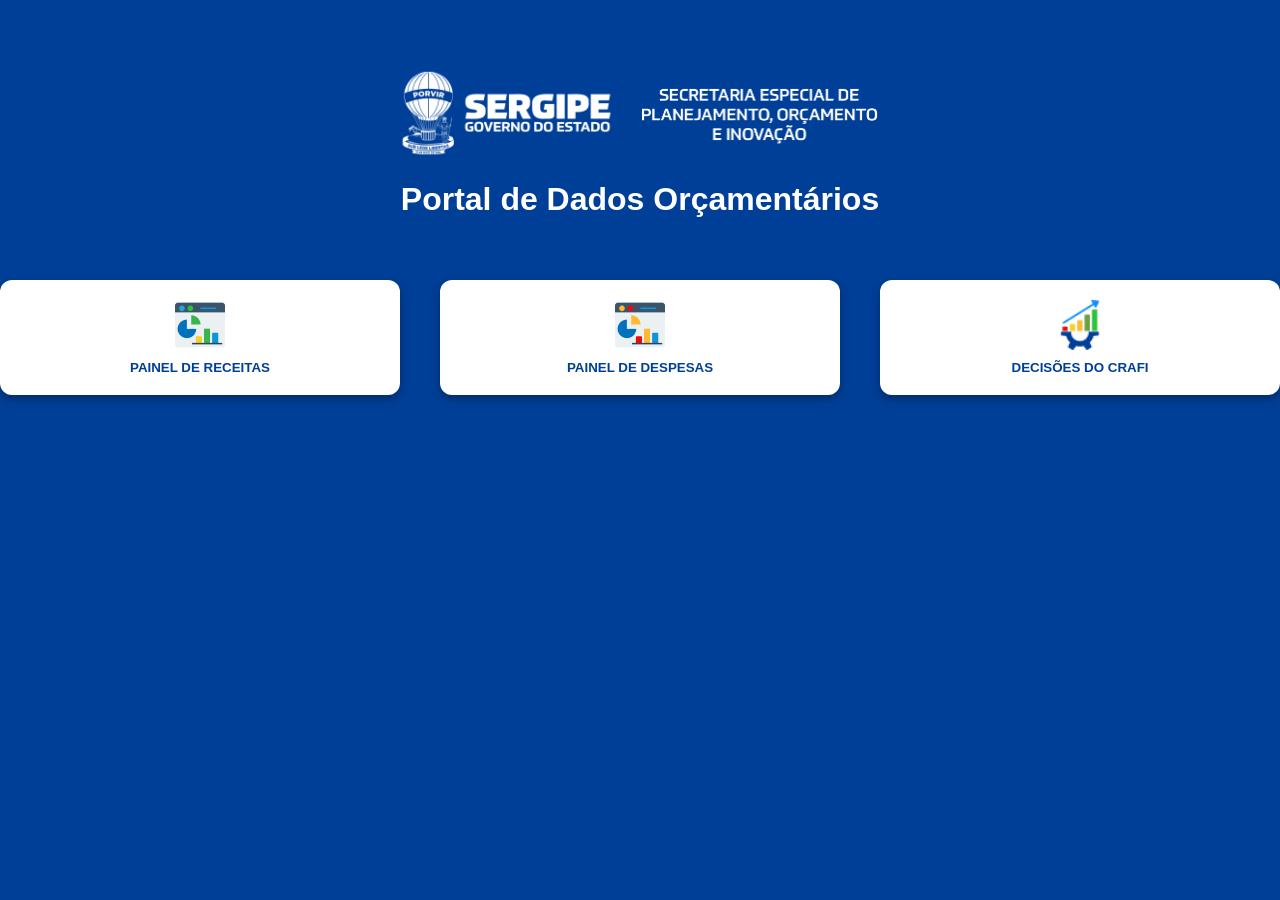
==== index.html @ c5c68dd2 "Update and rename layout dos paineis.html to index.html" ====
<!DOCTYPE html>
<html lang="pt-br">
<head>
    <meta charset="UTF-8">
    <title>Portal de Dados - Sergipe</title>
    <style>
        body { 
            margin: 0; 
            background-color: #003F97; 
            color: white; 
            font-family: 'Segoe UI', sans-serif;
            display: flex;
            flex-direction: column;
            align-items: center;
            min-height: 100vh;
            overflow: hidden;
        }

        /* TELA INICIAL */
        #home {
            display: flex;
            flex-direction: column;
            align-items: center;
            width: 100%;
            padding-top: 50px;
        }

        .logo-container { text-align: center; margin-bottom: 40px; }
        
        .secretaria-texto {
            font-size: 1.1rem;
            font-weight: bold;
            margin-bottom: 20px;
            text-transform: uppercase;
        }

        .logos-row {
            display: flex;
            justify-content: center;
            align-items: center;
            gap: 30px;
        }

        .logos-row img { height: 90px; }

        /* GRADE DE BOTÕES */
        .grid-botoes {
            display: grid;
            grid-template-columns: repeat(3, 1fr); 
            gap: 40px;
            width: 100%;
            max-width: 1400px;
        }

        .card-botao {
            background: white;
            color: #003F97;
            padding: 20px;
            border-radius: 12px;
            cursor: pointer;
            display: flex;
            flex-direction: column;
            align-items: center;
            font-weight: bold;
            border: none;
            box-shadow: 0 4px 10px rgba(0,0,0,0.3);
            transition: 0.2s;
        }

        .card-botao:hover { transform: scale(1.05); background: #f0f0f0; }
        .card-botao img { width: 50px; margin-bottom: 10px; }

        /* IFRAME E VOLTAR */
        #painel-exibicao {
            display: none; 
            width: 100vw;
            height: 100vh;
            border: none;
        }

        .btn-voltar {
            display: none;
            position: fixed;
            bottom: 20px;
            left: 50%;
            transform: translateX(-50%);
            background: white;
            color: #003F97;
            padding: 10px 25px;
            border-radius: 30px;
            font-weight: bold;
            border: none;
            cursor: pointer;
            z-index: 100;
            box-shadow: 0 4px 15px rgba(0,0,0,0.5);
        }
    </style>
</head>
<body>

    <div id="home">
        <div class="logo-container">
            <div class="secretaria-texto"></div>
            <div class="logos-row">
                <img src="FIGURAS/SERGIPE LOGO.svg" alt="Governo">
                <img src="FIGURAS/NOME.svg" alt="Portal">
            </div>
            <h1>Portal de Dados Orçamentários</h1>
        </div>

        <div class="grid-botoes">
            <button class="card-botao" onclick="abrirPainel('https://app.powerbi.com/view?r=eyJrIjoiMmUwZmY1ODgtZDE3MS00NTFlLWE2NDgtYzFjYzAxODk3NWMxIiwidCI6ImExYTA1MzAxLWJkMzEtNDI3NS05ODk5LTUzZmZiN2M1YjgyZCJ9')">
                <img src="FIGURAS/RECEITA.png"> PAINEL DE RECEITAS
            </button>
            <button class="card-botao" onclick="abrirPainel('https://app.powerbi.com/view?r=eyJrIjoiMjFiZjI0OTktY2RjYy00M2EyLTlmM2ItZWQ2ZmVmMjY3NjNjIiwidCI6ImExYTA1MzAxLWJkMzEtNDI3NS05ODk5LTUzZmZiN2M1YjgyZCJ9')">
                <img src="FIGURAS/DESPESA.png"> PAINEL DE DESPESAS
            </button>
            <button class="card-botao" onclick="abrirPainel('https://app.powerbi.com/view?r=eyJrIjoiZDRiYmJjYWMtZGY4ZC00MDJiLWEyMjUtOWEyMjNhMjdiNDhhIiwidCI6ImExYTA1MzAxLWJkMzEtNDI3NS05ODk5LTUzZmZiN2M1YjgyZCJ9')">
                <img src="FIGURAS/CRAFI.png"> DECISÕES DO CRAFI
            </button>
        </div>
    </div>

    <iframe id="painel-exibicao"></iframe>
    <button id="btn-voltar" class="btn-voltar" onclick="voltarHome()">⬅ Retornar à Lista</button>

    <script>
        function abrirPainel(url) {
            // Esconde a home inteira
            document.getElementById('home').style.display = 'none';
            
            // Configura o iframe
            const frame = document.getElementById('painel-exibicao');
            frame.src = url;
            frame.style.display = 'block';
            
            // Mostra o botão de voltar
            document.getElementById('btn-voltar').style.display = 'block';
        }

        function voltarHome() {
            // Mostra a home novamente
            document.getElementById('home').style.display = 'flex';
            
            // Esconde o iframe e o botão
            document.getElementById('painel-exibicao').style.display = 'none';
            document.getElementById('btn-voltar').style.display = 'none';
            
            // Limpa o link para não ficar rodando no fundo
            document.getElementById('painel-exibicao').src = "";
        }
    </script>
</body>
</html>
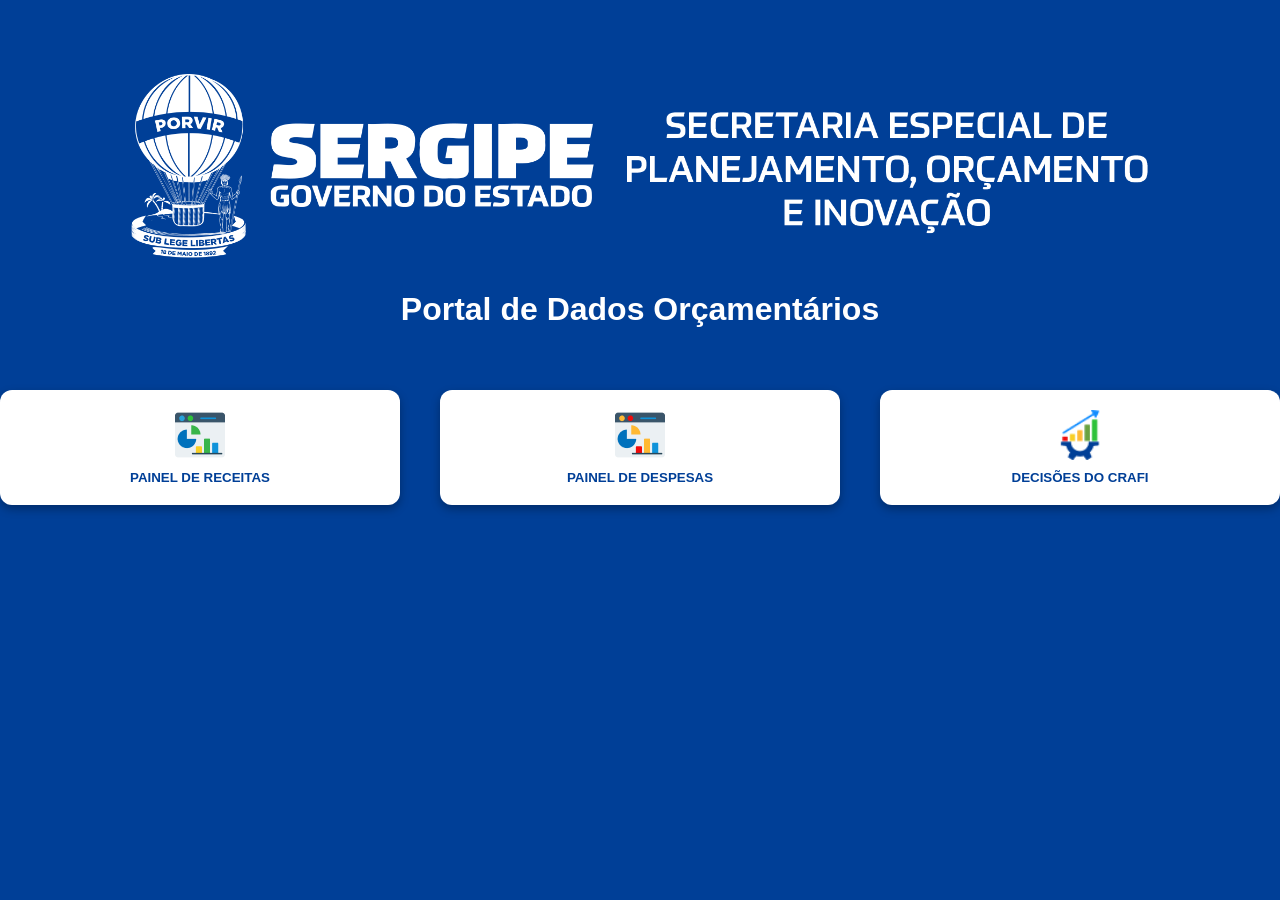
==== commit d670fcc9: "Fix HTML encoding issues in index.html" ====
--- a/index.html
+++ b/index.html
@@ -41,7 +41,7 @@
             gap: 30px;
         }
 
-        .logos-row img { height: 90px; }
+        .logos-row img { height: 200px; }
 
         /* GRADE DE BOTÕES */
         .grid-botoes {
@@ -152,3 +152,4 @@
     </script>
 </body>
 </html>
+
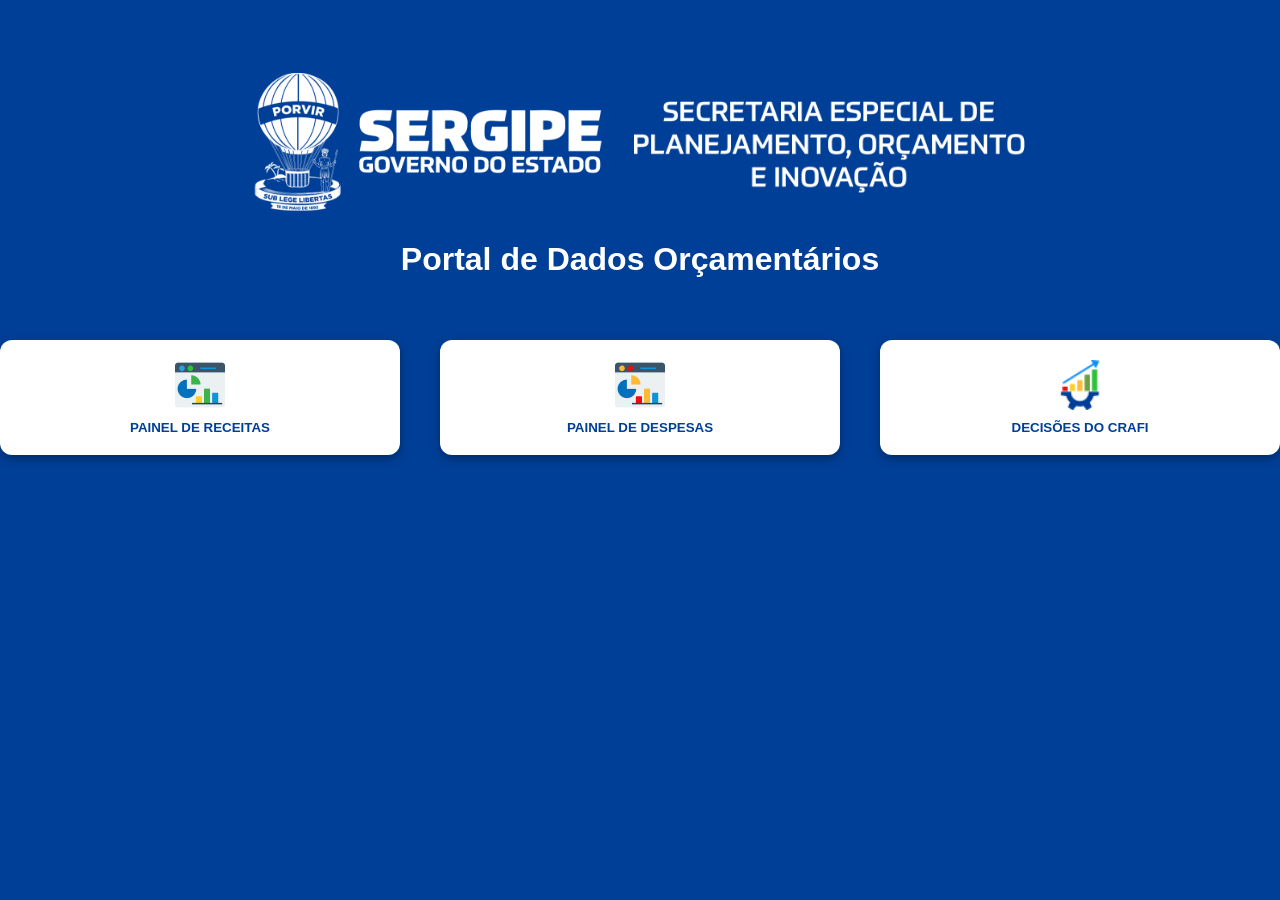
==== commit 5307c404: "Fix HTML encoding issues in index.html" ====
--- a/index.html
+++ b/index.html
@@ -41,7 +41,7 @@
             gap: 30px;
         }
 
-        .logos-row img { height: 200px; }
+        .logos-row img { height: 150px; }
 
         /* GRADE DE BOTÕES */
         .grid-botoes {
@@ -153,3 +153,4 @@
 </body>
 </html>
 
+
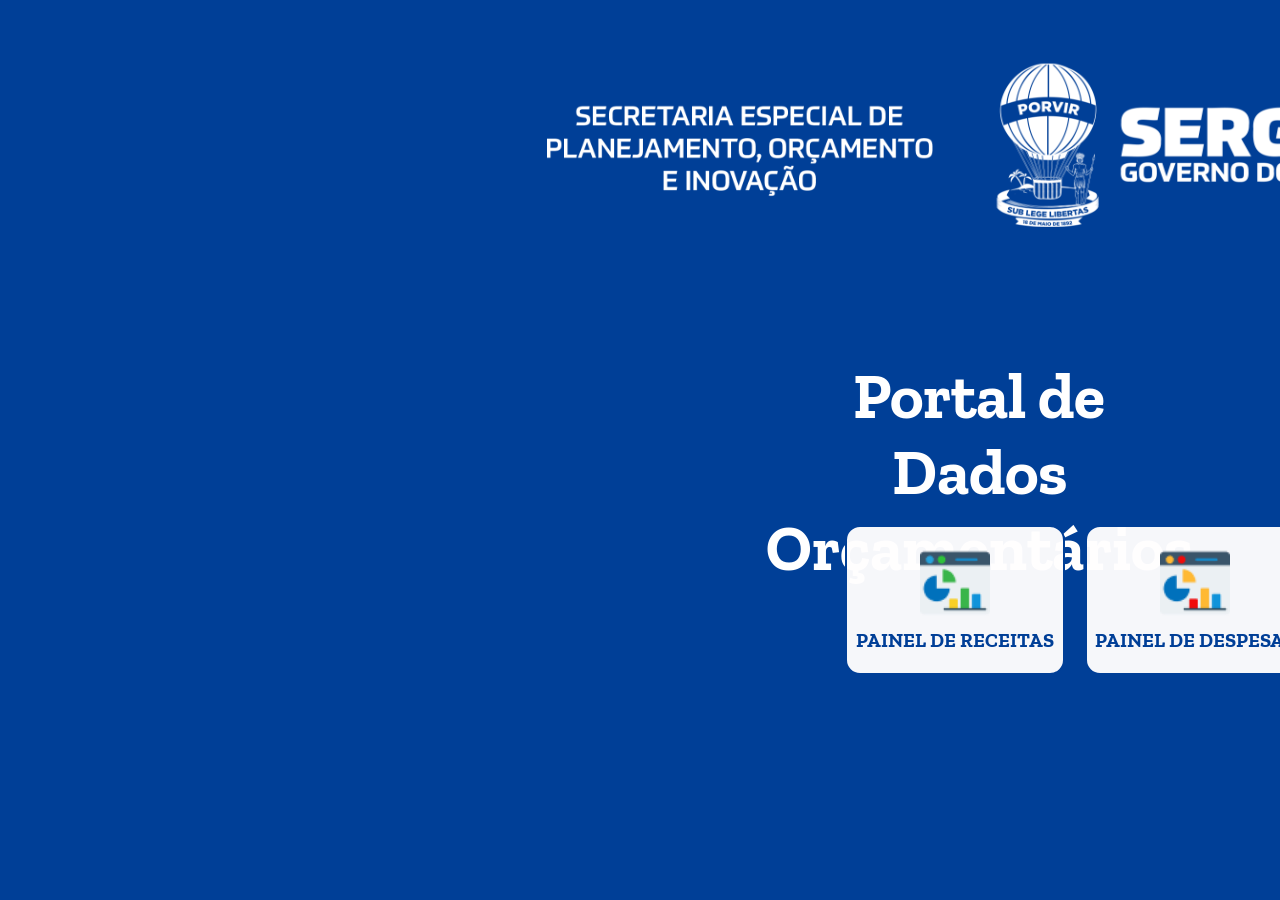
==== commit 60c6eb14: "Update index.html" ====
--- a/index.html
+++ b/index.html
@@ -2,155 +2,100 @@
 <html lang="pt-br">
 <head>
     <meta charset="UTF-8">
-    <title>Portal de Dados - Sergipe</title>
-    <style>
-        body { 
-            margin: 0; 
-            background-color: #003F97; 
-            color: white; 
-            font-family: 'Segoe UI', sans-serif;
-            display: flex;
-            flex-direction: column;
-            align-items: center;
-            min-height: 100vh;
-            overflow: hidden;
-        }
+    <meta name="viewport" content="width=device-width, initial-scale=1.0">
+    <link rel="stylesheet" href="styles.css">
+    <link rel="stylessheet" href="responsive.css">
+    <title>Portal de Dados Orçamentários - Sergipe</title>
+</head>
 
-        /* TELA INICIAL */
-        #home {
-            display: flex;
-            flex-direction: column;
-            align-items: center;
-            width: 100%;
-            padding-top: 50px;
-        }
+<body> <div id="tela-inicial">
+        <header>
+            <div class="logos">
+                <img src="images/NOME.svg" alt="Brasão de Sergipe" class="logo">
+                <img src="images/SERGIPE LOGO.svg" alt="Logo do Governo de Sergipe" class="logo">
+            </div>
 
-        .logo-container { text-align: center; margin-bottom: 40px; }
+            <div class="tela-menu"> 
+                <div class="titulo">
+                    <h1 class="h1">Portal de Dados Orçamentários</h1>
+                </div>
+            </div>
+        </header>
+
+        <section>
+            <div class="imagem-lateral">
+                <video autoplay muted loop playsinline class="video-fundo">
+                    <source src="images/Painel_1920x1080px.mp4" type="video/mp4">
+                </video>
+            </div>
+        </section>
+
+        <main class="container" id="button-container">
+            <div class="container-botoes"> 
+                <button class="card-botao" onclick="abrirPainel('https://app.powerbi.com/view?r=eyJrIjoiMmUwZmY1ODgtZDE3MS00NTFlLWE2NDgtYzFjYzAxODk3NWMxIiwidCI6ImExYTA1MzAxLWJkMzEtNDI3NS05ODk5LTUzZmZiN2M1YjgyZCJ9')">
+                    <img src="FIGURAS/RECEITA.png" alt="Receitas">
+                    PAINEL DE RECEITAS
+                </button>
+
+                <button class="card-botao" onclick="abrirPainel('https://app.powerbi.com/view?r=eyJrIjoiMjFiZjI0OTktY2RjYy00M2EyLTlmM2ItZWQ2ZmVmMjY3NjNjIiwidCI6ImExYTA1MzAxLWJkMzEtNDI3NS05ODk5LTUzZmZiN2M1YjgyZCJ9')">
+                    <img src="FIGURAS/DESPESA.png" alt="Despesas">
+                    PAINEL DE DESPESAS
+                </button>
+
+                <button class="card-botao" onclick="abrirPainel('https://app.powerbi.com/view?r=eyJrIjoiZDRiYmJjYWMtZGY4ZC00MDJiLWEyMjUtOWEyMjNhMjdiNDhhIiwidCI6ImExYTA1MzAxLWJkMzEtNDI3NS05ODk5LTUzZmZiN2M1YjgyZCJ9')">
+                    <img src="FIGURAS/CRAFI.png" alt="CRAFI">
+                    DECISÕES DO CRAFI
+                </button>
+            </div>
+        </main>
+    </div> <div id="tela-painel" style="display: none;">
+        <header class="cabecalho-painel">
+            <button class="btn-voltar" onclick="voltarMenu()">
+                ←   Voltar a Lista de Painéis
+            </button>
+        </header>
         
-        .secretaria-texto {
-            font-size: 1.1rem;
-            font-weight: bold;
-            margin-bottom: 20px;
-            text-transform: uppercase;
-        }
-
-        .logos-row {
-            display: flex;
-            justify-content: center;
-            align-items: center;
-            gap: 30px;
-        }
-
-        .logos-row img { height: 150px; }
-
-        /* GRADE DE BOTÕES */
-        .grid-botoes {
-            display: grid;
-            grid-template-columns: repeat(3, 1fr); 
-            gap: 40px;
-            width: 100%;
-            max-width: 1400px;
-        }
-
-        .card-botao {
-            background: white;
-            color: #003F97;
-            padding: 20px;
-            border-radius: 12px;
-            cursor: pointer;
-            display: flex;
-            flex-direction: column;
-            align-items: center;
-            font-weight: bold;
-            border: none;
-            box-shadow: 0 4px 10px rgba(0,0,0,0.3);
-            transition: 0.2s;
-        }
-
-        .card-botao:hover { transform: scale(1.05); background: #f0f0f0; }
-        .card-botao img { width: 50px; margin-bottom: 10px; }
-
-        /* IFRAME E VOLTAR */
-        #painel-exibicao {
-            display: none; 
-            width: 100vw;
-            height: 100vh;
-            border: none;
-        }
-
-        .btn-voltar {
-            display: none;
-            position: fixed;
-            bottom: 20px;
-            left: 50%;
-            transform: translateX(-50%);
-            background: white;
-            color: #003F97;
-            padding: 10px 25px;
-            border-radius: 30px;
-            font-weight: bold;
-            border: none;
-            cursor: pointer;
-            z-index: 100;
-            box-shadow: 0 4px 15px rgba(0,0,0,0.5);
-        }
-    </style>
-</head>
-<body>
-
-    <div id="home">
-        <div class="logo-container">
-            <div class="secretaria-texto"></div>
-            <div class="logos-row">
-                <img src="FIGURAS/SERGIPE LOGO.svg" alt="Governo">
-                <img src="FIGURAS/NOME.svg" alt="Portal">
-            </div>
-            <h1>Portal de Dados Orçamentários</h1>
-        </div>
-
-        <div class="grid-botoes">
-            <button class="card-botao" onclick="abrirPainel('https://app.powerbi.com/view?r=eyJrIjoiMmUwZmY1ODgtZDE3MS00NTFlLWE2NDgtYzFjYzAxODk3NWMxIiwidCI6ImExYTA1MzAxLWJkMzEtNDI3NS05ODk5LTUzZmZiN2M1YjgyZCJ9')">
-                <img src="FIGURAS/RECEITA.png"> PAINEL DE RECEITAS
-            </button>
-            <button class="card-botao" onclick="abrirPainel('https://app.powerbi.com/view?r=eyJrIjoiMjFiZjI0OTktY2RjYy00M2EyLTlmM2ItZWQ2ZmVmMjY3NjNjIiwidCI6ImExYTA1MzAxLWJkMzEtNDI3NS05ODk5LTUzZmZiN2M1YjgyZCJ9')">
-                <img src="FIGURAS/DESPESA.png"> PAINEL DE DESPESAS
-            </button>
-            <button class="card-botao" onclick="abrirPainel('https://app.powerbi.com/view?r=eyJrIjoiZDRiYmJjYWMtZGY4ZC00MDJiLWEyMjUtOWEyMjNhMjdiNDhhIiwidCI6ImExYTA1MzAxLWJkMzEtNDI3NS05ODk5LTUzZmZiN2M1YjgyZCJ9')">
-                <img src="FIGURAS/CRAFI.png"> DECISÕES DO CRAFI
-            </button>
+        <div class="iframe-container">
+            <iframe id="iframe-powerbi" src="" frameborder="0" allowFullScreen="true"></iframe>
         </div>
     </div>
 
-    <iframe id="painel-exibicao"></iframe>
-    <button id="btn-voltar" class="btn-voltar" onclick="voltarHome()">⬅ Retornar à Lista</button>
 
-    <script>
+   <script>
         function abrirPainel(url) {
-            // Esconde a home inteira
-            document.getElementById('home').style.display = 'none';
+            // Esconde explicitamente os componentes principais do menu
+            document.querySelector('header:not(.cabecalho-painel)').style.display = 'none';
+            document.querySelector('section').style.display = 'none';
+            document.querySelector('main').style.display = 'none';
             
-            // Configura o iframe
-            const frame = document.getElementById('painel-exibicao');
-            frame.src = url;
-            frame.style.display = 'block';
+            // Caso exista uma div englobando tudo, tenta esconder também
+            var telaInicial = document.getElementById('tela-inicial');
+            if(telaInicial) telaInicial.style.display = 'none';
             
-            // Mostra o botão de voltar
-            document.getElementById('btn-voltar').style.display = 'block';
+            // Mostra o painel (usando flex para respeitar o flex-direction: column)
+            var telaPainel = document.getElementById('tela-painel');
+            telaPainel.style.display = 'flex';
+            
+            // Carrega a URL no iframe
+            document.getElementById('iframe-powerbi').src = url;
         }
 
-        function voltarHome() {
-            // Mostra a home novamente
-            document.getElementById('home').style.display = 'flex';
+        function voltarMenu() {
+            // Esconde o painel
+            document.getElementById('tela-painel').style.display = 'none';
             
-            // Esconde o iframe e o botão
-            document.getElementById('painel-exibicao').style.display = 'none';
-            document.getElementById('btn-voltar').style.display = 'none';
+            // Restaura os componentes principais do menu
+            document.querySelector('header:not(.cabecalho-painel)').style.display = 'flex'; // Volta ao display original (flex)
+            document.querySelector('section').style.display = 'block';
+            document.querySelector('main').style.display = 'flex'; // Volta ao display original (flex)
             
-            // Limpa o link para não ficar rodando no fundo
-            document.getElementById('painel-exibicao').src = "";
+            // Se usou a div englobando tudo, restaura também
+            var telaInicial = document.getElementById('tela-inicial');
+            if(telaInicial) telaInicial.style.display = 'block';
+            
+            // Limpa o iframe
+            document.getElementById('iframe-powerbi').src = '';
         }
     </script>
-</body>
-</html>
 
-
+</body> </html>
--- a/styles.css
+++ b/styles.css
@@ -0,0 +1,226 @@
+@import url('https://fonts.googleapis.com/css2?family=Zilla+Slab:wght@400;700&display=swap');
+
+* {
+    margin: 0;
+    padding: 0;
+    box-sizing: border-box;
+    font-family: "Zilla Slab", serif;
+}
+
+body { 
+    background-color: #003F97;
+    color: white;
+    /* APAGUE O position: fixed DAQUI! Ele destrói o layout. */
+    min-height: 100vh;
+    overflow-x: hidden; /* Evita barra de rolagem lateral */
+}
+
+/* =========================================
+   TELA 1: MENU INICIAL (Seu Design)
+   ========================================= */
+
+header {
+    position: fixed;
+    top: 60px;
+    
+    /* A MÁGICA COMEÇA AQUI: */
+    /* Em vez de prender na direita, dizemos onde a área azul começa e termina */
+    right: 0; 
+    
+    /* ATENÇÃO: Coloque aqui o MESMO valor que você usou na largura (.imagem-lateral) */
+    /* Exemplo: Se o vídeo tem width: 45vw, coloque left: 45vw aqui. */
+    /* Se o vídeo tem width: 600px, coloque left: 600px aqui. */
+    left: 53vw; 
+    
+    display: flex;
+    flex-direction: column;
+    align-items: center;    /* Mantém tudo no centro da área azul */
+    justify-content: center;
+    gap: 20px;
+    z-index: 10;
+}
+
+header .logos {
+    display: flex;
+    gap: 40px;
+    align-items: center;
+    justify-content: center;
+}
+
+header h1 {
+    left: 70%;
+    font-size: 4rem; 
+    font-weight: 800;
+    color: white;
+    margin: 100px; 
+    text-align: center;
+}
+
+section .imagem-lateral {
+    position: fixed;
+    top: 0;
+    left: 0;  
+    height: 100vh;
+    width: 56vw;
+    z-index: 0;
+    pointer-events: none;
+    clip-path: polygon(0% 0%, 85% 0%, 100% 50%, 85% 100%, 0% 100%);
+}
+
+.imagem-lateral .video-fundo {
+    height: 100%;
+    width: 100%;
+    object-fit: cover;
+    object-position: center;
+}
+
+main {
+    position: fixed;
+    top: 70%;
+    /* Mudei para 50% para dar espaço para os lados */
+    left: 54%; 
+    /* Agora ele centraliza na tela, mas deslocamos um pouco para a direita (20%) para fugir da imagem */
+    transform: translate(20%, -70%); 
+    z-index: 10;
+    display: flex;
+    flex-direction: column;
+    align-items: center;
+    gap: 80px;
+    
+    /* Garante que ele tenha o tamanho exato para os 3 botões */
+    width: 720px; 
+    max-width: 90vw; /* Impede que quebre no celular */
+}
+
+/* ATENÇÃO: Verifique se o nome bate com o seu HTML */
+main .container-botoes { 
+    display: flex;
+    flex-direction: row;
+    flex-wrap: wrap;
+    justify-content: center;
+    gap: 20px;
+    width: 100%;
+}
+
+main .card-botao {
+    color:#003F97;
+    font-size: 20px;
+    font-style: normal;
+    font-weight: 700;
+    display: flex;
+    flex-direction: column;
+    align-items: center;
+    justify-content: center;
+    width: 220px;
+    height: 150px;
+    background-color: #fffefef6;
+    border: 2px solid #003F97;
+    border-radius: 15px;
+    cursor: pointer;
+    transition: all 0.5s ease;
+}
+
+.card-botao img {
+    width: 70px;
+    height: 70px;
+    margin-bottom: 10px;
+    gap: 10px;
+}
+
+main .card-botao:hover {
+    letter-spacing: 3px;
+    background-color: #2EC23A;
+    color: #f7f7f7;
+    box-shadow: 0 0 10px #003F97;
+}
+
+button:active {
+    letter-spacing: 3px;
+    background-color: #2EC23A;
+    color: #f7f7f7;
+    box-shadow: #003F97;
+    transform: translateY(10px);
+    transition: 100ms;
+}
+
+/* =========================================
+   TELA 2: PAINEL DO POWER BI (CORREÇÃO NUCLEAR)
+   ========================================= */
+
+#tela-painel {
+    display: none; 
+    /* O painel será fixo e colado em todos os cantos da tela */
+    position: fixed !important; 
+    top: 0 !important;
+    left: 0 !important;
+    right: 0 !important;
+    bottom: 0 !important;
+    width: 100vw !important;
+    height: 100vh !important;
+    background-color: #f4f6f9 !important; 
+    z-index: 999999 !important; /* Garante que ficará por cima de tudo */
+    margin: 0 !important;
+    padding: 0 !important;
+}
+
+/* A Tira Azul no Topo - Fixada separadamente no topo do painel */
+.cabecalho-painel {
+    position: absolute !important; /* Fixa a barra em relação ao #tela-painel */
+    top: 0 !important;
+    left: 0 !important;
+    right: 0 !important;
+    height: 60px !important; /* Altura fixa */
+    background-color: #003F97 !important; 
+    display: flex !important;
+    align-items: center !important;
+    padding: 0 30px !important; 
+    box-sizing: border-box !important; 
+    box-shadow: 0 4px 6px rgba(0,0,0,0.4) !important; 
+    margin: 0 !important;
+    z-index: 2 !important; /* Fica acima do iframe */
+}
+
+.cabecalho-painel h2 {
+    font-size: 20px !important;
+    color: white !important;
+    font-weight: 700 !important;
+    margin: 0 0 0 20px !important;
+}
+
+.btn-voltar {
+    display: flex !important;
+    align-items: center !important;
+    background-color: transparent !important; 
+    color: white !important;
+    border: 2px solid rgba(46, 194, 58, 100) !important; 
+    padding: 8px 16px !important;
+    font-size: 18px !important;
+    font-weight: bold !important;
+    border-radius: 5px !important;
+    cursor: pointer !important;
+    transition: all 0.3s !important;
+}
+
+.btn-voltar:hover {
+    background-color: rgba(255, 255, 255, 0.2) !important; 
+    border-color:#2EC23A !important;
+}
+
+/* A Área do Power BI - Fixada separadamente abaixo da barra */
+.iframe-container {
+    position: absolute !important; /* Fixa o container em relação ao #tela-painel */
+    top: 60px !important; /* Começa exatamente onde a barra azul termina */
+    left: 0 !important;
+    right: 0 !important;
+    bottom: 0 !important; /* Vai até o fundo da tela */
+    margin: 0 !important;
+    padding: 0 !important;
+    z-index: 1 !important;
+}
+
+.iframe-container iframe {
+    width: 100% !important;
+    height: 100% !important;
+    border: none !important;
+    display: block !important;
+}
--- a/responsive.css
+++ b/responsive.css
@@ -0,0 +1,135 @@
+
+@media (max-width: 800px) {
+    
+    /* 1. O Body: Garante que o fundo não role */
+    body {
+        overflow: hidden; 
+    }
+
+/* =======================================
+       O HEADER (Empilhando tudo)
+       ======================================= */
+    header {
+        position: fixed !important;
+        top: 0 !important;
+        left: 0 !important;
+        right: 0 !important;
+        width: 100% !important;
+        height: 60vh !important; 
+        display: flex !important;
+        flex-direction: column !important; /* Coloca um debaixo do outro */
+        align-items: center !important;
+        justify-content: flex-start !important; 
+        padding: 40px 15px !important; 
+        gap: 20px !important; 
+        z-index: 100 !important;
+        background-color: transparent !important; 
+    }
+
+    /* =======================================
+       1º NA TELA: A CAIXA DAS LOGOS
+       ======================================= */
+    header .logos {
+        order: 1 !important; /* Garante que a caixa de logos fique no topo da tela */
+        display: flex !important;
+        flex-direction: row !important; /* Empilha as duas logos */
+        align-items: center !important;
+        gap: 20px !important; 
+        margin: 0 !important;
+        animation: fadeIn 1.0s ease-in-out !important; 
+    }
+
+    /* Logo de Sergipe (É a 2ª no HTML, mas forçamos a ser a 1ª na tela) */
+    header .logos img:nth-child(2) {
+        order: 1 !important;
+        width: 160px !important; 
+        height: auto !important;
+    }
+
+    /* Logo da Secretaria/NOME (É a 1ª no HTML, mas forçamos a ser a 2ª na tela) */
+    header .logos img:nth-child(1) {
+        order: 2 !important;
+        width: 160px !important; 
+        height: auto !important;
+    }
+
+    /* =======================================
+       2º NA TELA: A CAIXA DO TÍTULO
+       ======================================= */
+    header .tela-menu {
+        order: 2 !important; /* Garante que o título fique abaixo das logos */
+        width: 100% !important;
+        display: flex !important;
+        justify-content: center !important;
+        margin: 0 !important;
+    }
+
+    header h1 {
+        font-size: 2rem !important; 
+        font-weight: 800 !important;
+        color: white !important;
+        margin: 10px 0 0 0 !important; 
+        text-align: center !important;
+        line-height: 1.2 !important;
+        animation: fadeIn 0.8s ease-in-out !important; 
+    }
+   
+    /* 3. O Vídeo Lateral: Fica no fundo */
+    section .imagem-lateral {
+        top: 0;  
+        height: 100vh;
+        width: 100vw;
+        z-index: 0;
+        clip-path: none; 
+        opacity: 0.20; /* Bem sutil no fundo */
+    }
+
+    /* 4. Os Botões (main): Ficam na parte de baixo */
+    main {
+        position: fixed ;
+        left: 50% ;
+        bottom: 5% ; /* Posiciona na parte inferior da tela */
+        top: 40%; /* Remove a regra do desktop */
+        transform: translate(-50%, 0) ;
+        width: 90% ;
+        max-width: 350px;
+        display: flex ;
+        flex-direction: column ;
+        gap: 15px ;
+        z-index: 101 ;
+    }
+
+    main .container-botoes {
+        display: flex ;
+        flex-direction: column ;
+        gap: 15px ;
+        width: 100% ;
+    }
+
+    main .card-botao {
+        width: 100% ;
+        height: 110px ; /* Mais compactos no celular */
+        font-size: 16px ;
+        font-weight: 700 ;
+        border-radius: 12px ;
+        animation: fadeIn 1.2s ease-in-out; /* Animação por último */
+    }
+
+    .card-botao img {
+        width: 40px ;
+        height: 40px ;
+        margin-bottom: 10px ;
+    }
+}
+
+/* Definição da Animação de Fade-In */
+@keyframes fadeIn {
+    from {
+        opacity: 0;
+        transform: translateY(-20px);
+    }
+    to {
+        opacity: 1;
+        transform: translateY(0);
+    }
+}
